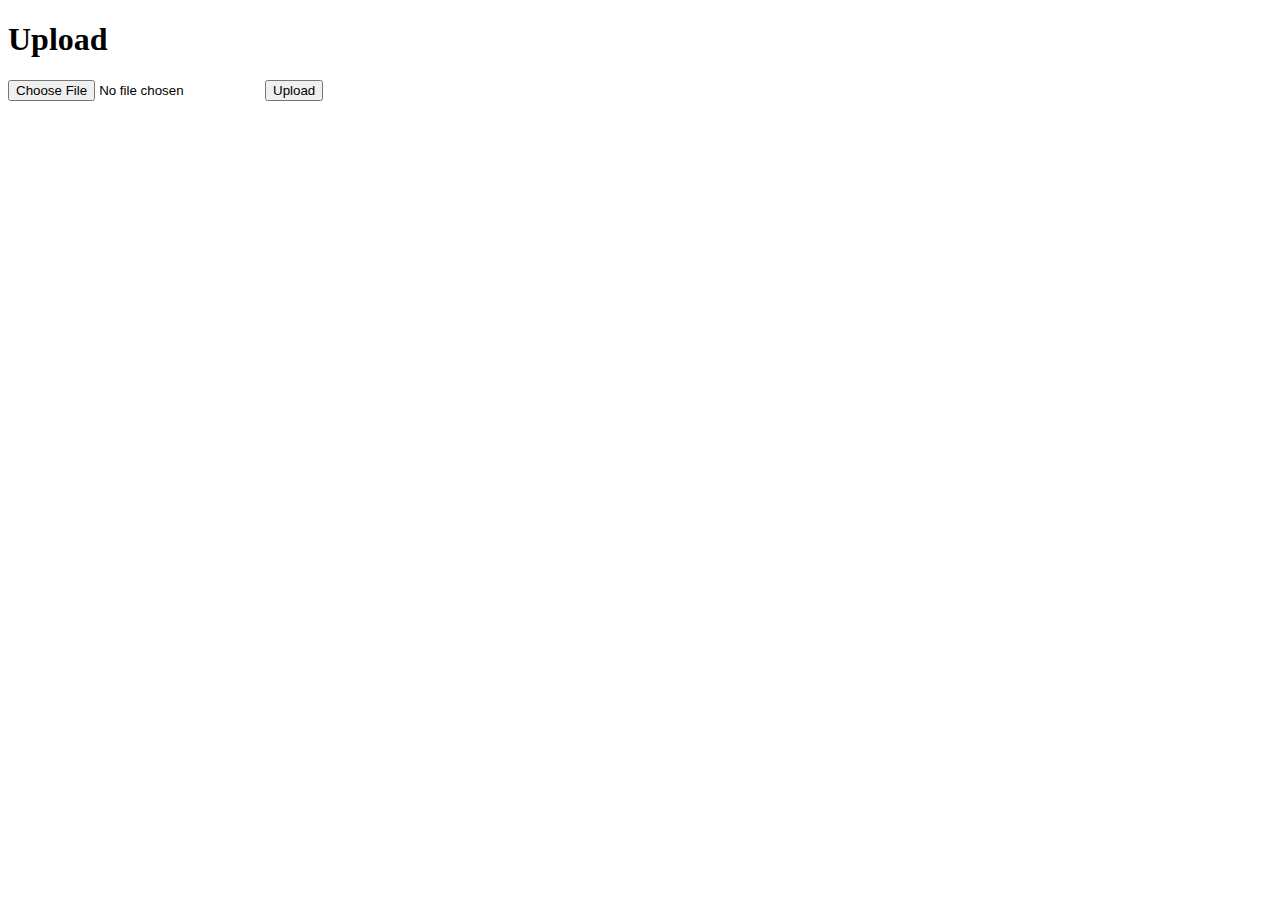
==== frontend/upload.html @ b32ab334 "Basic upload" ====
<!DOCTYPE html>
<html lang="en">
  <head>
    <meta charset="UTF-8" />
    <meta name="viewport" content="width=device-width, initial-scale=1.0" />
    <link rel="stylesheet" href="/assets/global.css" />
    <link rel="stylesheet" href="/assets/index.css" />
    <link rel="stylesheet" href="/assets/upload.css" />
    <script type="text/javascript" src="/assets/sha.js"></script>
    <title>Upload | RIST server</title>
  </head>
  <body>
    <div class="ov-1"></div>
    <div class="decs">
      <div class="dec-1"></div>
      <div class="dec-2"></div>
    </div>
    <main>
      <h1>Upload</h1>
      <form
        action="/api/upload"
        method="POST"
        id="uploadForm"
        enctype="multipart/form-data"
      >
        <input type="file" name="file" id="fileInput" />
        <button class="btn btn-primary" type="submit" id="uploadBtn">
          Upload
        </button>
      </form>
      <div id="notice"></div>
      <div id="output" title="Click to copy"></div>

      <script>
        /// # VARIABLES
        // Get elements
        const uploadBtn = document.getElementById("uploadBtn");
        const output = document.getElementById("output");
        const decs = document.querySelector(".decs");
        const uploadForm = document.getElementById("uploadForm");
        const fileInput = document.getElementById("fileInput");
        const notice = document.getElementById("notice");
        let currentOutput = document.createElement("div");

        // Define upload states
        const states = {
          READY: 0,
          PREPARING: 1,
          READING_FILE: 2,
          HASHING: 3,
          REQUESTING: 4,
          UPLOADING: 5,
          DONE: 6,
          FAILED: 7,
        };
        let currentState = states.READY;
        const chunkSize = 512 * 1024; // 512KB; used for reading files in parallel
        const intervalTime = 1000;
        const notices = {
          UPLOAD: "Please keep this tab open while the upload is in progress.",
          ALREADY_UPLOADED: "File already uploaded.",
          FAILED: "File upload to the server failed.",
          DONE: "Upload complete!",
        };
        let uploadId = null;
        let previousBytesUploaded = 0; // Used for speed calculations

        /// # HANDY FUNCTIONS

        function changeState(state) {
          currentState = state;
          switch (state) {
            case states.READY:
              uploadBtn.disabled = false;
              fileInput.disabled = false;
              uploadBtn.innerText = "Upload";
              currentOutput = document.createElement("div");
              output.appendChild(currentOutput);
              break;

            case states.PREPARING:
              uploadBtn.disabled = true;
              fileInput.disabled = true;
              uploadId = null;
              uploadBtn.innerText = "Preparing...";
              notice.innerText = notices.UPLOAD;
              break;

            case states.READING_FILE:
              decs.classList.add("loading");
              uploadBtn.innerText = "Reading file for hash...";
              break;

            case states.HASHING:
              decs.classList.add("loading");
              uploadBtn.innerText = "Calculating hash...";
              break;

            case states.REQUESTING:
              decs.classList.add("loading");
              uploadBtn.innerText = "Requesting upload...";
              break;

            case states.UPLOADING:
              uploadBtn.innerText = "Uploading...";
              break;

            case states.DONE:
              uploadBtn.disabled = false;
              fileInput.disabled = false;
              uploadBtn.innerText = "Upload";
              decs.classList.remove("loading");
              changeState(states.READY);
              break;

            case states.FAILED:
              uploadBtn.disabled = false;
              fileInput.disabled = false;
              uploadBtn.innerText = "Upload";
              notice.innerText = notices.FAILED;
              changeState(states.READY);
              break;
          }
        }
        changeState(states.READY);

        /// # FILE UPLOAD

        uploadForm.addEventListener("submit", async function (event) {
          event.preventDefault();
          if (currentState !== states.READY) return;
          if (fileInput.files.length === 0) return;

          changeState(states.PREPARING);

          const file = fileInput.files[0];

          let hashHex = "-";
          // If the file is smaller than 1GB, send hash with the request
          if (file.size < 1024 * 1024 * 1024) {
            const hasher = new jsSHA("SHA-256", "ARRAYBUFFER");

            changeState(states.READING_FILE);
            await readFileInParallel(file, hasher);

            hashHex = hasher.getHash("HEX");
          }

          uploadFile(file, hashHex);
        });

        const copyToClipboard = (ev) => {
          const text = ev.target.innerText;
          navigator.clipboard.writeText(text);
          ev.target.innerText = "Copied to clipboard!";

          setTimeout(() => {
            ev.target.innerText = text;
          }, 2000);
        }

        const uploadFile = (file, hashHex) => {
          const fileSize = file.size;
          const fileName = file.name;

          // Prepare the JSON payload for the upload request
          const payload = {
            file_name: fileName,
            file_size: fileSize,
            file_hash: hashHex,
            expires_at: 0,
          };

          changeState(states.REQUESTING);
          console.log("Requesting upload...", payload);
          // Send POST request to /api/upload/request
          fetch("/api/upload/request", {
            method: "POST",
            headers: {
              "Content-Type": "application/json",
            },
            body: JSON.stringify(payload),
          })
            .then(async (response) => {
              if (!response.ok) {
                console.warn("Upload request failed.");
                const resp = await response.text();
                currentOutput.innerText = `Failed: ${resp}`;

                throw new Error("Upload request failed.");
              }
              return await response.json();
            })
            .then((jsonResponse) => {
              if (!jsonResponse.upload_id) {
                console.warn("Upload request failed.");
                currentOutput.innerText = `Failed: ${jsonResponse}`;
                return;
              }

              uploadId = jsonResponse.upload_id;
              currentOutput.addEventListener("click", (e) => copyToClipboard(e));
              currentOutput.innerText = `${window.location.protocol}//${window.location.host}/f?u=${uploadId}`;

              // If the file is approved, send POST request to /api/upload/{upload_id}
              if (jsonResponse.approved) {
                changeState(states.UPLOADING);

                uploadBtn.innerHTML = `Uploading 0%... (-)`;

                return fetch(`/api/upload/${uploadId}`, {
                  method: "POST",
                  body: file,
                });
              }

              notice.innerHTML = notices.ALREADY_UPLOADED;
              changeState(states.DONE);
              
              return null;
            })
            .then(async (uploadResponse) => {
              if (uploadResponse === null) return;
              if (uploadResponse.ok) {
                changeState(states.DONE);
                notice.innerHTML = notices.DONE;
                return;
              }
              changeState(states.FAILED);
              currentOutput.innerText = `Failed: ${await uploadResponse.text()}`;
            })
            .catch((error) => {
              if (error === null) return;
              if (currentState !== states.DONE) {
                changeState(states.FAILED);
                currentOutput.innerText = `Failed: ${error}`;
                notice.innerHTML = notices.FAILED;
              }
              console.error("Error:", error);
            });
        };

        const readFileInParallel = async (file, hasher, callback) => {
          const chunkCount = Math.ceil(file.size / chunkSize);
          const chunkPromises = [];

          console.log("Reading file in parallel...", chunkCount);
          for (let i = 0; i < chunkCount; i++) {
            const start = i * chunkSize;
            const end = Math.min(start + chunkSize, file.size);

            // Push each chunk reading process as a promise
            chunkPromises.push(readFileChunk(file, start, end, i));
          }

          // Wait for all chunks to be read in parallel
          const chunkResults = await Promise.all(chunkPromises);

          // Process chunks in order
          console.log("Calculating hash...", chunkCount);
          changeState(states.HASHING);
          chunkResults.forEach(async ({ index, data }) => {
            hasher.update(data);
          });
        };

        const readFileChunk = (file, start, stop, index) => {
          return new Promise((resolve, reject) => {
            const reader = new FileReader();
            reader.onerror = reject;

            reader.onloadend = (ev) => {
              if (ev.target.readyState == FileReader.DONE) {
                resolve({ index, data: ev.target.result });
              }
            };

            const blob = file.slice(start, stop);
            reader.readAsArrayBuffer(blob);
          });
        };

        const errorHandler = (error) => {
          console.error("File Read Error:", error);
        };

        // Set interval to check upload status
        setInterval(() => {
          if (currentState === states.UPLOADING && uploadId) {
            fetch(`/api/upload_status/${uploadId}`).then((response) => {
              if (!response.ok) {
                console.warn("Upload status request failed.");
                return;
              }
              response.json().then((jsonResponse) => {
                const bps =
                  (jsonResponse.uploaded_bytes - previousBytesUploaded) /
                  (intervalTime / 1000);

                uploadBtn.innerHTML = `${jsonResponse.state} ${Math.floor(
                  (jsonResponse.uploaded_bytes / jsonResponse.total_bytes) * 100
                )}%... (${formatBytes(bps, 0)})`;
                previousBytesUploaded = jsonResponse.uploaded_bytes;
              });
            });
          }
        }, intervalTime);

        const formatBytes = (bytes, decimals = 2) => {
          if (bytes === 0) return "-";

          const k = 1024;
          const dm = decimals < 0 ? 0 : decimals;
          const sizes = ["B/s", "KB/s", "MB/s", "GB/s", "TB/s"];

          const i = Math.floor(Math.log(bytes) / Math.log(k));

          return (
            parseFloat((bytes / Math.pow(k, i)).toFixed(dm)) + " " + sizes[i]
          );
        };
      </script>
    </main>
  </body>
</html>
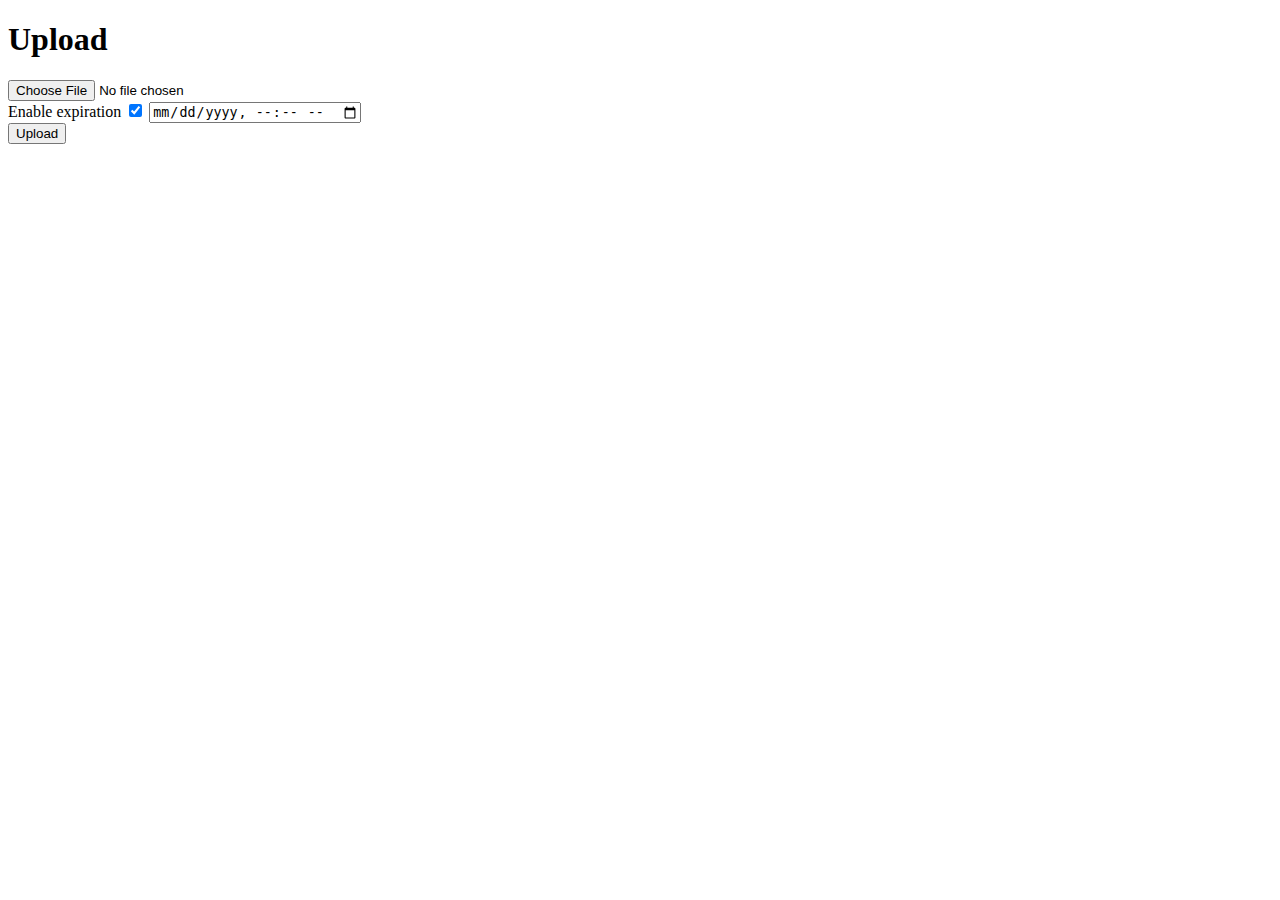
==== commit 7082821b: "background worker" ====
--- a/frontend/upload.html
+++ b/frontend/upload.html
@@ -24,6 +24,17 @@
         enctype="multipart/form-data"
       >
         <input type="file" name="file" id="fileInput" />
+        <div class="option">
+          <label for="expire_check">
+            Enable expiration
+            <input type="checkbox" name="expire_check" id="expire_check" checked>
+          </label>
+          <input
+            type="datetime-local"
+            name="expire"
+            id="expire"
+          />
+        </div>
         <button class="btn btn-primary" type="submit" id="uploadBtn">
           Upload
         </button>
@@ -40,6 +51,8 @@
         const uploadForm = document.getElementById("uploadForm");
         const fileInput = document.getElementById("fileInput");
         const notice = document.getElementById("notice");
+        const expire_check = document.getElementById("expire_check");
+        const expire = document.getElementById("expire");
         let currentOutput = document.createElement("div");
 
         // Define upload states
@@ -75,12 +88,13 @@
               fileInput.disabled = false;
               uploadBtn.innerText = "Upload";
               currentOutput = document.createElement("div");
-              output.appendChild(currentOutput);
+              output.prepend(currentOutput);
               break;
 
             case states.PREPARING:
               uploadBtn.disabled = true;
               fileInput.disabled = true;
+              document.title = "Uploading... | RIST server";
               uploadId = null;
               uploadBtn.innerText = "Preparing...";
               notice.innerText = notices.UPLOAD;
@@ -110,6 +124,7 @@
               fileInput.disabled = false;
               uploadBtn.innerText = "Upload";
               decs.classList.remove("loading");
+              document.title = "Upload finished! | RIST server";
               changeState(states.READY);
               break;
 
@@ -163,12 +178,14 @@
           const fileSize = file.size;
           const fileName = file.name;
 
+          const expires_at = expire_check.checked ? new Date(expire.value).getTime() / 1000 : 0;
+
           // Prepare the JSON payload for the upload request
           const payload = {
             file_name: fileName,
             file_size: fileSize,
             file_hash: hashHex,
-            expires_at: 0,
+            expires_at,
           };
 
           changeState(states.REQUESTING);
@@ -200,6 +217,7 @@
 
               uploadId = jsonResponse.upload_id;
               currentOutput.addEventListener("click", (e) => copyToClipboard(e));
+              currentOutput.classList.remove("error");
               currentOutput.innerText = `${window.location.protocol}//${window.location.host}/f?u=${uploadId}`;
 
               // If the file is approved, send POST request to /api/upload/{upload_id}
@@ -232,8 +250,9 @@
             .catch((error) => {
               if (error === null) return;
               if (currentState !== states.DONE) {
+                currentOutput.innerText += ` - ${error}`;
+                currentOutput.classList.add("error");
                 changeState(states.FAILED);
-                currentOutput.innerText = `Failed: ${error}`;
                 notice.innerHTML = notices.FAILED;
               }
               console.error("Error:", error);
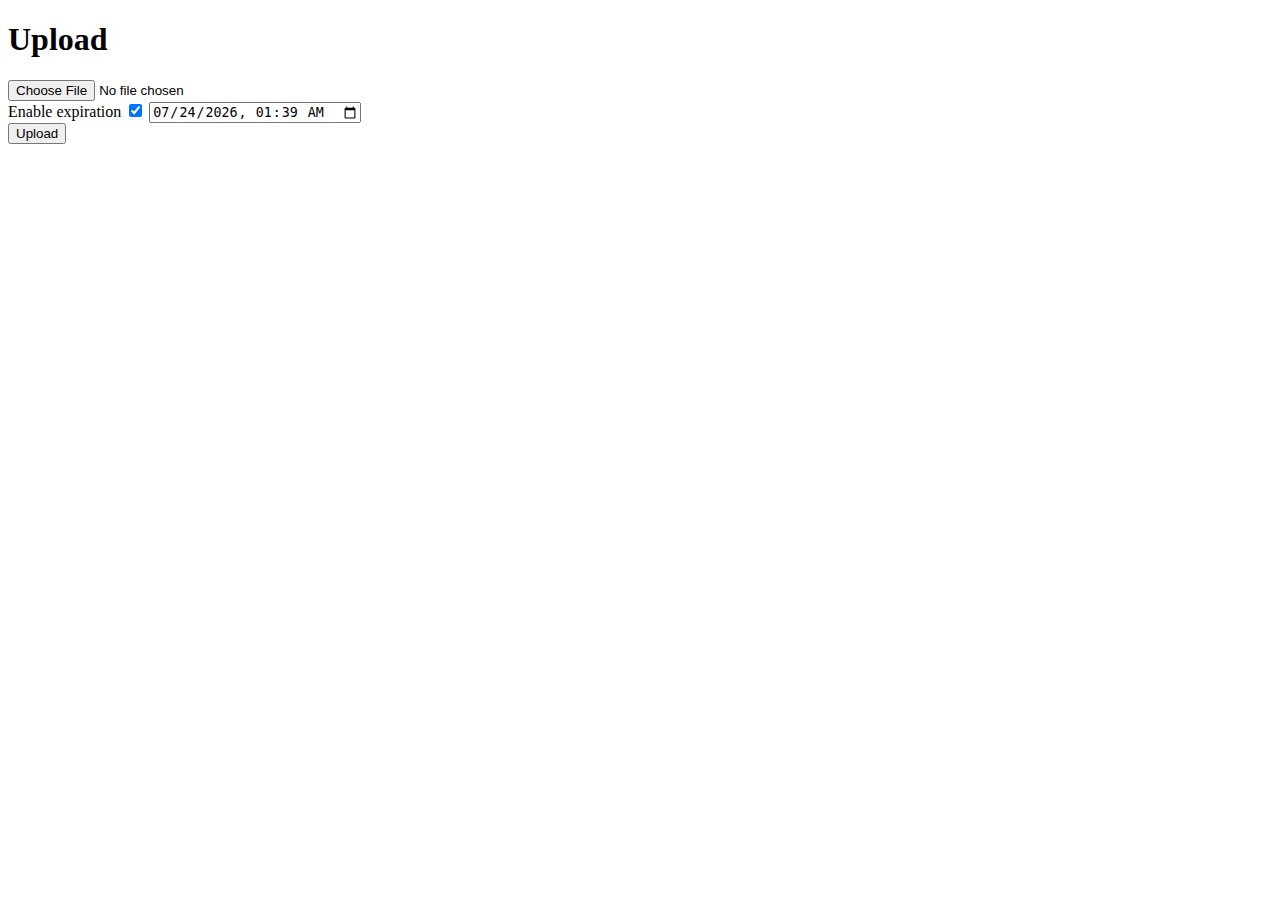
==== commit 8433957a: "feat(upload): Set default expiration on frontend upload" ====
--- a/frontend/upload.html
+++ b/frontend/upload.html
@@ -338,6 +338,12 @@
             parseFloat((bytes / Math.pow(k, i)).toFixed(dm)) + " " + sizes[i]
           );
         };
+
+        // Run once
+
+        const now = new Date();
+        now.setMinutes(now.getMinutes() + 180);
+        expire.value = now.toISOString().slice(0, 16);
       </script>
     </main>
   </body>
